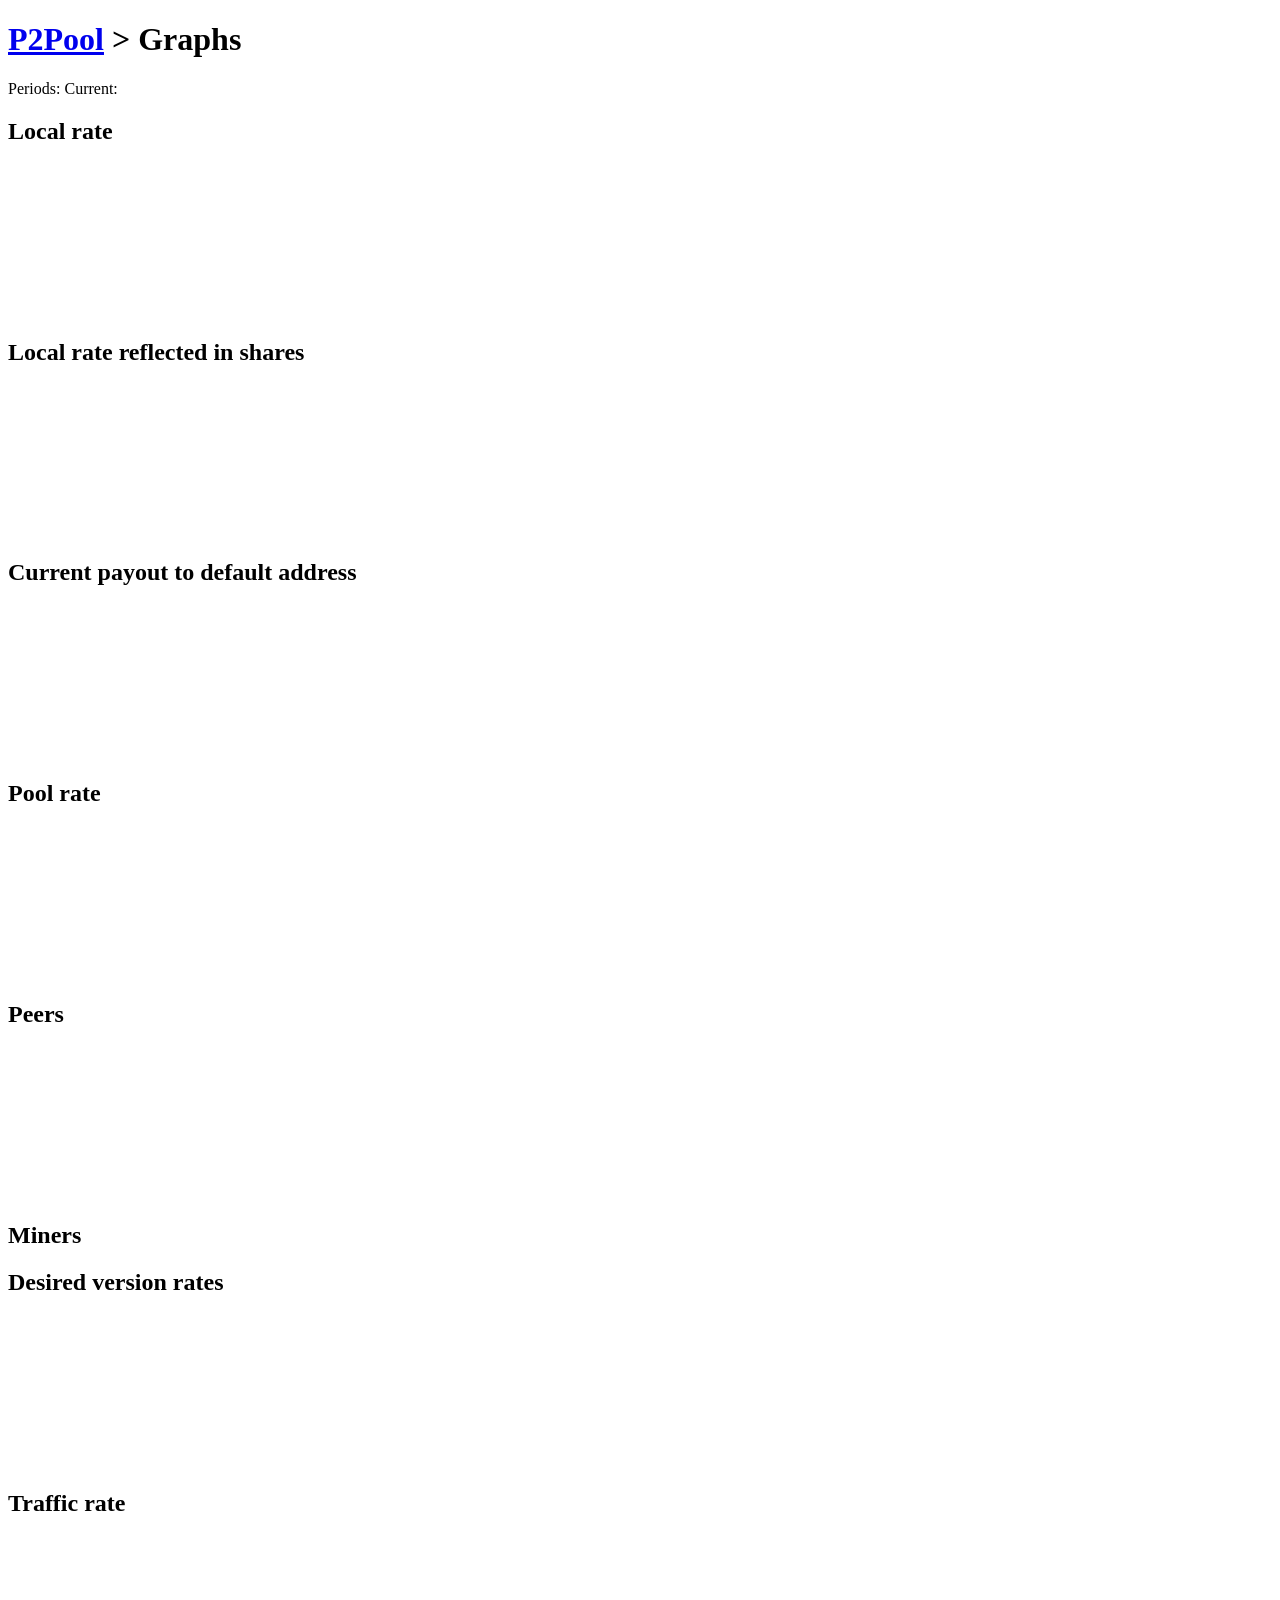
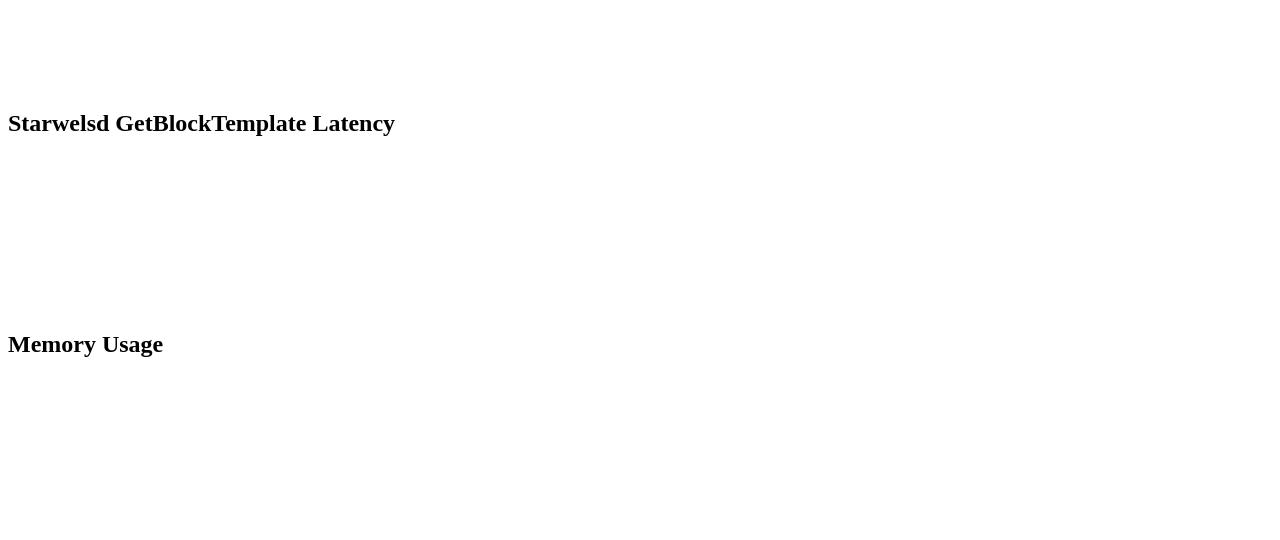
==== web-static/graphs.html @ 83aabb39 "Rename all" ====
<?xml version="1.0" encoding="UTF-8"?>
<!DOCTYPE html PUBLIC "-//W3C//DTD XHTML 1.0 Strict//EN" "http://www.w3.org/TR/xhtml1/DTD/xhtml1-strict.dtd">
<html xmlns="http://www.w3.org/1999/xhtml" xml:lang="en" lang="en">
    <head>
        <title>P2Pool Graphs</title>
        <link rel="shortcut icon" type="image/x-icon" href="favicon.ico" />
        <script type="text/javascript" src="d3.v2.min.js"></script>
        
        <style type="text/css">
            line {
                stroke: black;
                stroke-width: 1;
                shape-rendering: crispEdges;
            }
            
            .plotline {
                stroke-width: 1.4;
                fill: none;
            }
            
            text {
                font-family: Sans-serif;
                font-size: 12px;
            }
        </style>
    </head>
    
    <body>
        <h1><a href=".">P2Pool</a> &gt; Graphs</h1>
        
        <p>Periods: <span id="period_chooser"></span> Current: <span id="period_current"></span></p>
        
        <div id="warnings"></div>
        
        <h2>Local rate</h2>
        <svg id="local"></svg>
        
        <h2>Local rate reflected in shares</h2>
        <svg id="local_shares"></svg>
        
        <h2>Current payout to default address</h2>
        <svg id="payout"></svg>
        
        <h2>Pool rate</h2>
        <svg id="pool"></svg>
        
        <h2>Peers</h2>
        <svg id="peers"></svg>
        
        <h2>Miners</h2>
        <div id="miners"></div>
        
        <h2>Desired version rates</h2>
        <svg id="desired_version_rates"></svg>
        
        <h2>Traffic rate</h2>
        <svg id="traffic_rate"></svg>
        
        <h2>Starwelsd GetBlockTemplate Latency</h2>
        <svg id="getwork_latency"></svg>
        
        <h2>Memory Usage</h2>
        <svg id="memory_usage"></svg>
        
        <script type="text/javascript">
            function compose() {
                var funcs = arguments;
                return function(x) {
                    for(var i = funcs.length-1; i >= 0; i--) {
                        x = funcs[i](x);
                    }
                    return x;
                }
            }
            function itemgetter(i) { return function(x) { return x[i]; } }
            function as_date(x) { return new Date(1000*x); }
            function not_null(x) { return x != null; }
            var cloneOf = (function() {
              function F(){}
              return function(o) {
                F.prototype = o;
                return new F();
              }
            }());
            
            function get_area_mean(data) {
                var top = 0;
                var bottom = 0;
                for(var i = 0; i < data.length; i++) {
                    if(data[i][1] == null) continue; // no data for bin
                    top += data[i][1] * data[i][2];
                    bottom += data[i][2];
                }
                return {"area": top, "mean": bottom==0?null:top/bottom};
            }
            
            function plot(g, unit, total_unit, lines, stack, proportion_view) {
                // lines is a list of objects which have attributes data, color, and label
                
                var orig_unit = unit;
                var orig_total_unit = total_unit;
                var orig_lines = lines;
                if(proportion_view) {
                    var totals = {};
                    for(var i = 0; i < lines.length; ++i) {
                        var line = lines[i];
                        for(var j = 0; j < line.data.length; ++j) {
                            var time_str = JSON.stringify(line.data[j][0]);
                            if(!totals.hasOwnProperty(time_str)) totals[time_str] = 0;
                            totals[time_str] += line.data[j][1];
                        }
                    }
                    
                    var new_lines = [];
                    for(var i = 0; i < lines.length; ++i) {
                        var line = lines[i];
                        var new_line = cloneOf(line);
                        
                        new_line.data = [];
                        for(var j = 0; j < line.data.length; ++j) {
                            var time_str = JSON.stringify(line.data[j][0]);
                            new_line.data.push([line.data[j][0], totals[time_str] ? line.data[j][1]*100/totals[time_str] : null, line.data[j][2]]);
                        }
                        
                        new_lines.push(new_line)
                    }
                    var lines = new_lines;
                    var unit = '%';
                    var total_unit = null;
                }
                
                var table_div = document.createElement("div");
                g.node().parentNode.insertBefore(table_div, g.node().nextSibling);
                table_div.style.display = "none";
                
                var showhide = document.createElement("p");
                g.node().parentNode.insertBefore(showhide, g.node().nextSibling);
                d3.select(showhide).append("a")
                    .text('Show/hide table')
                    .on('click', function() { table_div.style.display = table_div.style.display == "block" ? "none" : "block" })
                    .attr("style", "color:blue;text-decoration:underline;cursor:pointer");
                if(stack) {
                    d3.select(showhide).append('span').text(' ');
                    d3.select(showhide).append("a")
                        .text('Switch to/from proportion view')
                        .on('click', function() {
                            table_div.parentNode.removeChild(table_div);
                            showhide.parentNode.removeChild(showhide);
                            plot(g, orig_unit, orig_total_unit, orig_lines, stack, !proportion_view);
                        })
                        .attr("style", "color:blue;text-decoration:underline;cursor:pointer");
                }
                
                for(var i = 0; i < lines.length; ++i) {
                    var line = lines[i];
                    var table_sel = d3.select(table_div).append('table').attr('border', 1).attr('style', 'float:left');
                    
                    var first_tr = table_sel.insert('tr');
                    first_tr.append('th').text('Date');
                    first_tr.append('th').text(line.label + '/(' + unit + ')');
                    
                    var new_data = []
                    for(var j = 0; j < line.data.length; ++j)
                        if(j % 7 == 3)
                            new_data.push(line.data[j]);
                    var tr = table_sel.selectAll().data(new_data).enter().append('tr');
                    tr.append('td').text(function(datum){return new Date(1000*datum[0]).toString()});
                    tr.append('td').text(function(datum){return d3.format(".3s")(datum[1])});
                }
                d3.select(table_div).append('div').attr('style', 'clear:both');
                
                var p_after = d3.select(table_div).append('p');
                p_after.append("a")
                    .text('Show/hide table')
                    .on('click', function() { table_div.style.display = table_div.style.display == "block" ? "none" : "block" })
                    .attr("style", "color:blue;text-decoration:underline;cursor:pointer");
				
                var currwidth = document.documentElement.clientWidth;
                var timeOut = null;
                window.onresize = function(){
                    if (timeOut != null) 
                        clearTimeout(timeOut);
                    timeOut = setTimeout(function(){
                        if (currwidth != document.documentElement.clientWidth){
                             window.location.href=window.location.href;
                        };
                    currwidth = document.documentElement.clientWidth;
                    }, 250);
                }; 
				
                var w = currwidth;
                var h = 300;
                var margin_v = 40;
                var margin_h = 180;
                
                var x = d3.time.scale().domain([
                    as_date(d3.min(lines, function(line) { return d3.min(line.data, itemgetter(0)); })),
                    as_date(d3.max(lines, function(line) { return d3.max(line.data, itemgetter(0)); }))
                ]).range([0 + margin_h, w - margin_h]);
                
                
                g.attr("width", w).attr("height", h);
                g.selectAll("*").remove();
                
                if(stack) {                   
                    var data = d3.layout.stack()
                        .x(itemgetter(0))
                        .y(itemgetter(1))
                        .values(function(line){ return line.data })
                        (lines);
                    
                    var y = d3.scale.linear().domain([
                        0,
                        d3.max(data, function(d) { return d3.max(d.data, function(d) { return d.y0 + d.y; }) })
                    ]).range([h - margin_v, margin_v]);
                    
                    var y_abs = d3.scale.linear().domain([0, 1]).range([h - margin_v, margin_v]);
                    
                    g.selectAll().data(lines).enter().append("svg:path")
                        .attr("d", function(line){
                            return d3.svg.area()
                                .x(function(d) { return x(as_date(d[0])) })
                                .y0(function(d) { return y(d.y0) })
                                .y1(function(d) { return y(d.y0 + d.y) })
                                .defined(compose(not_null, itemgetter(1)))
                                (line.data)
                        })
                        .style("fill", function(line){return line.color})
                        .attr("stroke", function(line){return line.color})
                        .attr("class", "plotline");
                    
                    var total = 0;
                    var total_area = 0;
                    for(var i = 0; i < lines.length; ++i) {
                        var line = lines[i];
                        var stats = get_area_mean(line.data);
                        if(stats.mean != null) {
                            total += stats.mean;
                            total_area += stats.area;
                        }
                    }
                    
                    for(var i = 0; i < lines.length; ++i) {
                        var line = lines[i];
                        var stats = get_area_mean(line.data);
                        if(stats.mean != null) {
                            var num = 0;
                            var denom = 0;
                            for(var j = 0; j < line.data.length; j++)
                                if(line.data[j] != null) {
                                    var d = line.data[j];
                                    num += (d.y+1)*((d.y0 + d.y) + (d.y0))/2;
                                    denom += (d.y+1);
                                }
                            g.append("svg:line")
                                .style("stroke", line.color)
                                .attr("x1", w - margin_h + 3)
                                .attr("y1", y(num/denom))
                                .attr("x2", w - margin_h + 10)
                                .attr("y2", y_abs(i/lines.length));
                            g.append("svg:text")
                                .text(line.label + " (mean: " + d3.format(".3s")(stats.mean) + unit + ")")
                                .attr("text-anchor", "start")
                                .attr("dominant-baseline", "central")
                                .attr("fill", line.color)
                                .attr("x", w - margin_h + 10)
                                .attr("y", y_abs(i/lines.length));
                            if(total_unit != null)
                                g.append("svg:text")
                                    .text("Area: " + d3.format(".3s")(stats.area) + total_unit + " (" + d3.format(".2p")(stats.area/total_area) + " total)")
                                    .attr("text-anchor", "start")
                                    .attr("dominant-baseline", "central")
                                    .attr("fill", line.color)
                                    .attr("x", w - margin_h + 10)
                                    .attr("y", y_abs(i/lines.length) + 12);
                        }
                    }
                    g.append("svg:line")
                        .style("stroke", "black")
                        .attr("x1", w - margin_h + 3)
                        .attr("y1", y(total))
                        .attr("x2", w - margin_h + 10)
                        .attr("y2", y_abs(1));
                    g.append("svg:text")
                        .text("Total (mean: " + d3.format(".3s")(total) + unit + ")")
                        .attr("text-anchor", "start")
                        .attr("dominant-baseline", "central")
                        .attr("fill", "black")
                        .attr("x", w - margin_h + 10)
                        .attr("y", y_abs(1));
                    if(total_unit != null)
                        g.append("svg:text")
                            .text("Area: " + d3.format(".3s")(total_area) + total_unit)
                            .attr("text-anchor", "start")
                            .attr("dominant-baseline", "central")
                            .attr("fill", "black")
                            .attr("x", w - margin_h + 10)
                            .attr("y", y_abs(1) + 12);
                } else {
                    var y = d3.scale.linear().domain([
                        0,
                        d3.max(lines, function(line) { return d3.max(line.data, itemgetter(1)); } )
                    ]).range([h - margin_v, margin_v]);
                    
                    var y_abs = d3.scale.linear().domain([0, 1]).range([h - margin_v, margin_v]);
                    
                    g.selectAll().data(lines).enter().append("svg:path")
                        .attr("d", function(line) {
                            return d3.svg.line()
                                .x(compose(x, as_date, itemgetter(0)))
                                .y(compose(y, itemgetter(1)))
                                .defined(compose(not_null, itemgetter(1)))
                                (line.data)
                        })
                        .style("stroke", function(line) { return line.color })
                        .attr("class", "plotline");
                    
                    lines.sort(function(a, b) { return get_area_mean(a.data).mean > get_area_mean(b.data).mean; });
                    
                    for(var i = 0; i < lines.length; ++i) {
                        var line = lines[i];
                        var stats = get_area_mean(line.data);
                        if(stats.mean != null) {
                            g.append("svg:line")
                                .style("stroke", line.color)
                                .attr("x1", w - margin_h + 3)
                                .attr("y1", y(stats.mean))
                                .attr("x2", w - margin_h + 10)
                                .attr("y2", y_abs(i/lines.length));
                            g.append("svg:text")
                                .text(line.label)
                                .attr("text-anchor", "start")
                                .attr("dominant-baseline", "central")
                                .attr("fill", line.color)
                                .attr("x", w - margin_h + 10)
                                .attr("y", y_abs(i/lines.length) - 12);
                            g.append("svg:text")
                                .text("Mean: " + d3.format(".3s")(stats.mean) + unit)
                                .attr("text-anchor", "start")
                                .attr("dominant-baseline", "central")
                                .attr("fill", line.color)
                                .attr("x", w - margin_h + 10)
                                .attr("y", y_abs(i/lines.length));
                            if(total_unit != null)
                                g.append("svg:text")
                                    .text("Area: " + d3.format(".3s")(stats.area) + total_unit)
                                    .attr("text-anchor", "start")
                                    .attr("dominant-baseline", "central")
                                    .attr("fill", line.color)
                                    .attr("x", w - margin_h + 10)
                                    .attr("y", y_abs(i/lines.length) + 12);
                        }
                    }
                }
                
                // x axis
                
                g.append("svg:line")
                    .attr("x1", margin_h)
                    .attr("y1", h - margin_v)
                    .attr("x2", w - margin_h)
                    .attr("y2", h - margin_v);
                
                g.selectAll()
                    .data(x.ticks(13))
                    .enter().append("svg:g")
                    .attr("transform", function(d) { return "translate(" + x(d) + "," + (h-margin_v/2) + ")"; })
                    .append("svg:text")
                    .attr("transform", "rotate(45)")
                    .attr("text-anchor", "middle")
                    .attr("dominant-baseline", "central")
                    .text(x.tickFormat(13));
                
                g.selectAll()
                    .data(x.ticks(13))
                    .enter().append("svg:line")
                    .attr("x1", x)
                    .attr("y1", h - margin_v)
                    .attr("x2", x)
                    .attr("y2", h - margin_v + 5);
                
                // y axis
                
                g.append("svg:line")
                    .attr("x1", margin_h)
                    .attr("y1", h - margin_v)
                    .attr("x2", margin_h)
                    .attr("y2", margin_v);
                
                g.selectAll()
                    .data(y.ticks(6))
                    .enter().append("svg:line")
                    .attr("x1", margin_h - 5)
                    .attr("y1", y)
                    .attr("x2", margin_h)
                    .attr("y2", y);
                
                g.selectAll()
                    .data(y.ticks(6))
                    .enter().append("svg:text")
                    .text(compose(function(x) { return x + unit; }, d3.format(".2s")))
                    .attr("x", margin_h/2)
                    .attr("y", y)
                    .attr("dominant-baseline", "central")
                    .attr("text-anchor", "middle");
            }
            function plot_later(g, unit, total_unit, lines, stack) { // takes lines with url attribute instead of data attribute
                var callbacks_left = lines.length;
                lines.map(function(line) {
                    d3.json(line.url, function(line_data) {
                        line.data = line_data;
                        callbacks_left--;
                        if(callbacks_left == 0)
                            plot(g, unit, total_unit, lines, stack);
                    });
                });
            }
            
            function data_to_lines(data, sort_key) {
                var vers = {}; for(var i = 0; i < data.length; ++i) if(data[i][1] != null) for(var v in data[i][1]) if(data[i][1][v] != data[i][3]) vers[v] = null;
                var verlist = []; for(var v in vers) verlist.push(v);
                verlist.sort();
                
                lines = [];
                for(var i = 0; i < verlist.length; i++) {
                    lines.push({
                        data: data.map(function(d){ return [d[0], d[1] == null ? null : (verlist[i] in d[1] ? d[1][verlist[i]] : d[3]), d[2]] }),
                        color: d3.hsl(i/verlist.length*360, 0.5, 0.5),
                        label: verlist[i]
                    });
                }
                if(sort_key == undefined)
                    var sort_key = function(x) { return d3.max(x.data, function(d){ return d[1] }) }
                lines.sort(function(a, b){ return sort_key(a) - sort_key(b) });
                return lines;
            }
            
            function change_period(period, currency_info) {
                d3.select("#period_current").text(period);
                var lowerperiod = period.toLowerCase();
                plot_later(d3.select("#local"), "H/s", "H", [
                    {"url": "../web/graph_data/local_hash_rate/last_" + lowerperiod, "color": "#0000FF", "label": "Total"},
                    {"url": "../web/graph_data/local_dead_hash_rate/last_" + lowerperiod, "color": "#FF0000", "label": "Dead"}
                ]);
                d3.json("../web/graph_data/local_share_hash_rates/last_" + lowerperiod, function(data) {
                    plot(d3.select('#local_shares'), 'H/s', 'H', data_to_lines(data), true);
                });
                plot_later(d3.select("#payout"), currency_info.symbol, null, [
                    {"url": "../web/graph_data/current_payout/last_" + lowerperiod, "color": "#0000FF", "label": "Current"}
                ]);
                d3.json("../web/graph_data/pool_rates/last_" + lowerperiod, function(data) {
                    plot(d3.select('#pool'), 'H/s', 'H', data_to_lines(data), true);
                });
                d3.json("../web/graph_data/peers/last_" + lowerperiod, function(data) {
                    plot(d3.select('#peers'), 'Total', null, data_to_lines(data, function(line){ return line.label == "incoming" }), true);
                });
                
                d3.json("../web/graph_data/miner_hash_rates/last_" + lowerperiod, function(data) {
                    d3.json("../web/graph_data/miner_dead_hash_rates/last_" + lowerperiod, function(dead_data) {
                        d3.json("../web/graph_data/current_payouts/last_" + lowerperiod, function(current_payouts) {
                            var users = {}; for(var i = 0; i < data.length; ++i) for(var u in data[i][1]) users[u] = null; for(var i = 0; i < dead_data.length; ++i) for(var u in dead_data[i][1]) users[u] = null;
                            var userlist = []; for(var u in users) userlist.push(u);
                            userlist.sort();
                            d3.select("#miners").selectAll("*").remove();
                            var div = d3.select("#miners").selectAll().data(userlist).enter().append("div");
                            div.append("h3").text(function(u) { return u });
                            div.append("svg:svg").each(function(u) {
                                plot(d3.select(this), "H/s", "H", [
                                    {"data": data.map(function(d){ return [d[0], u in d[1] ? d[1][u] : d[3], d[2]] }), "color": "#0000FF", "label": "Total"},
                                    {"data": dead_data.map(function(d){ return [d[0], u in d[1] ? d[1][u] : d[3], d[2]] }), "color": "#FF0000", "label": "Dead"}
                                ]);
                            });
                            div.append("svg:svg").each(function(u) {
                                plot(d3.select(this), currency_info.symbol, null, [
                                    {"data": current_payouts.map(function(d){ return [d[0], u in d[1] ? d[1][u] : d[3], d[2]] }), "color": "#0000FF", "label": "Current"}
                                ]);
                            });
                        });
                    });
                });
                
                d3.json("../web/graph_data/desired_version_rates/last_" + lowerperiod, function(data) {
                    plot(d3.select('#desired_version_rates'), 'H/s', 'H', data_to_lines(data, function(line){ return parseInt(line.label) }), true);
                });
                
                d3.json("../web/graph_data/traffic_rate/last_" + lowerperiod, function(data) {
                    plot(d3.select('#traffic_rate'), 'B/s', 'B', data_to_lines(data, function(line){ return parseInt(line.label) }), true);
                });
                
                plot_later(d3.select("#getwork_latency"), "s", null, [
                    {"url": "../web/graph_data/getwork_latency/last_" + lowerperiod, "color": "#FF0000", "label": "Getwork Latency"}
                ], false);
                
                plot_later(d3.select("#memory_usage"), "B", null, [
                    {"url": "../web/graph_data/memory_usage/last_" + lowerperiod, "color": "#FF0000", "label": "Memory Usage"}
                ], false);
            }
            
            d3.json('../local_stats', function(local_stats) {
                d3.select('#warnings').selectAll().data(local_stats.warnings).enter().append('p')
                    .text(function(w){ return 'Warning: ' + w })
                    .attr('style', 'color:red;border:1px solid red;padding:5px');
            })
            
            periods = ["Hour", "Day", "Week", "Month", "Year"];
            d3.select("#period_chooser").selectAll().data(periods).enter().append("a")
                .text(function(period) { return period })
                .attr('href', function(period){ return "?" + period })
                .attr("style", function(d, i) { return (i == 0 ? "" : "margin-left:.4em;") + "color:blue;text-decoration:underline;cursor:pointer" });
            period = window.location.search.substr(1);
            if(period.length < 3) {
                window.location.search = "Day";
            } else {
                d3.json('../web/currency_info', function(currency_info) {
                    change_period(period, currency_info);
                });
            }
        </script>
    </body>
</html>
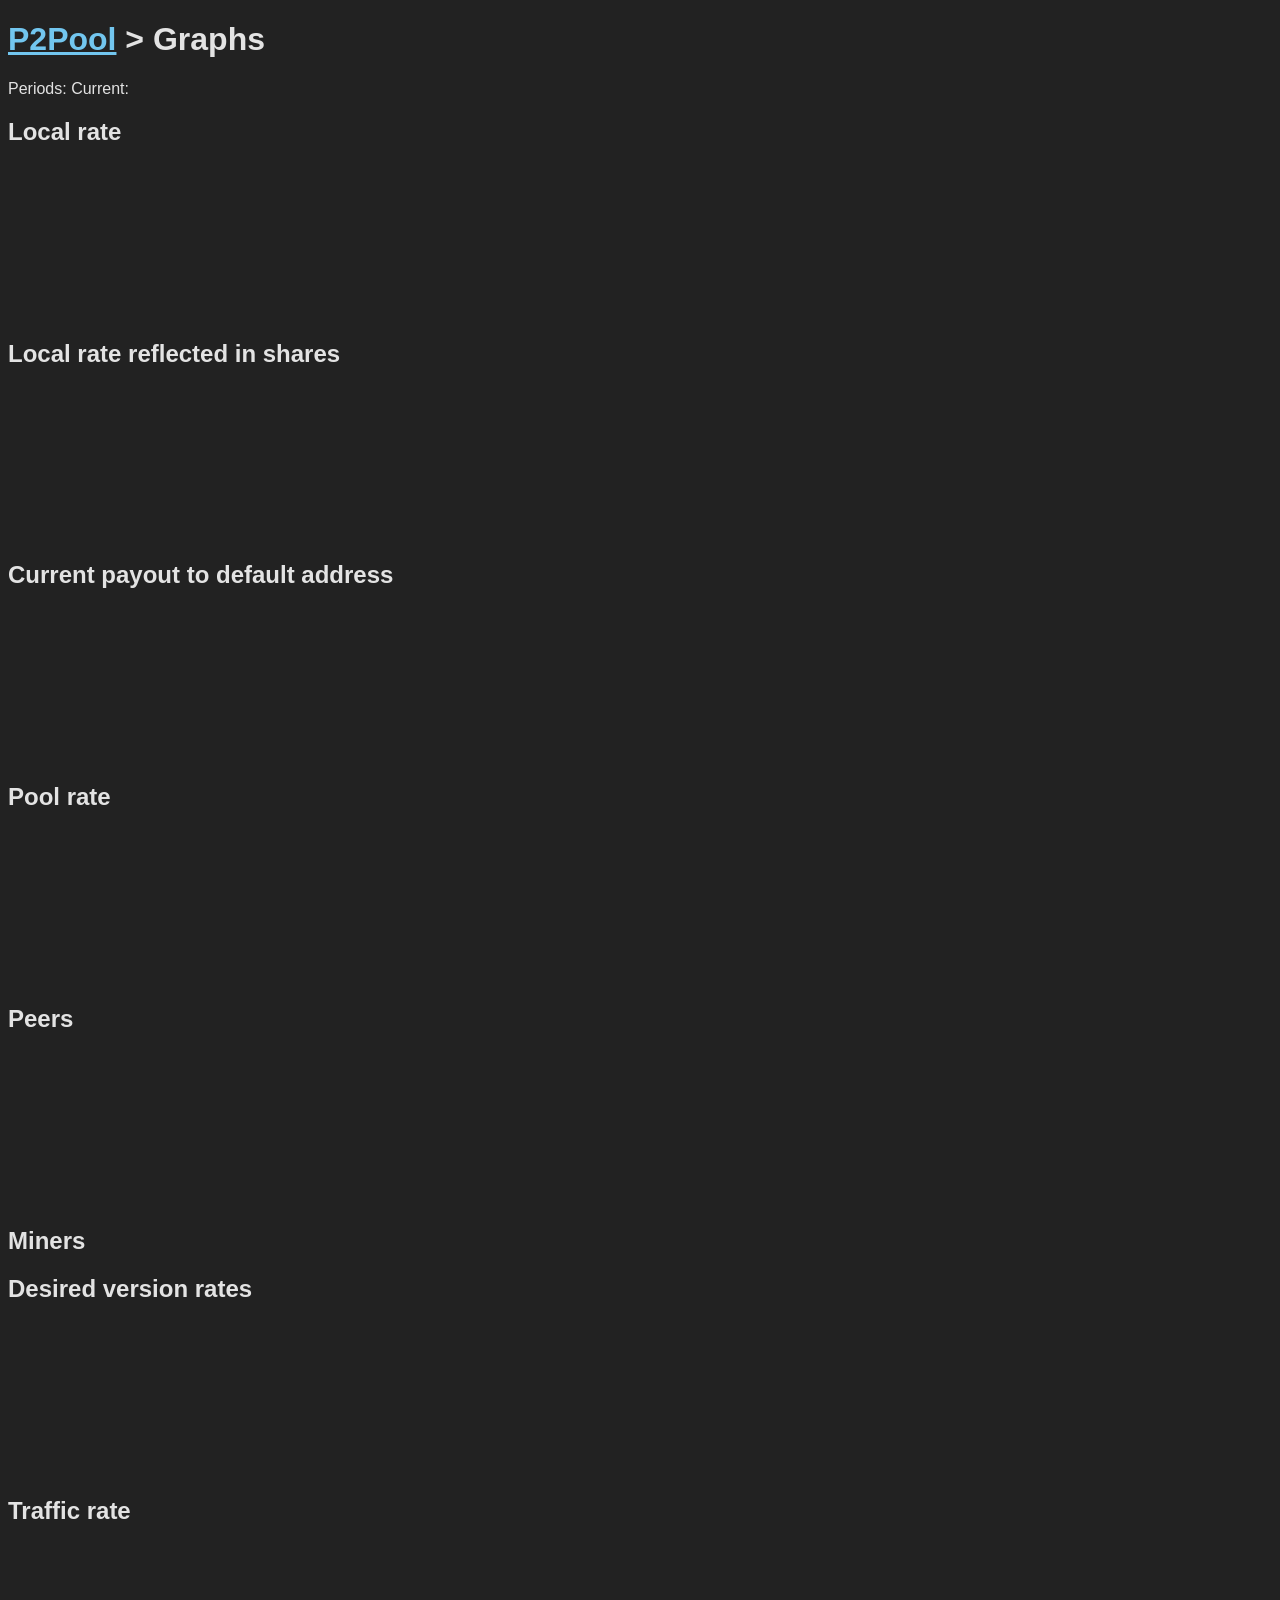
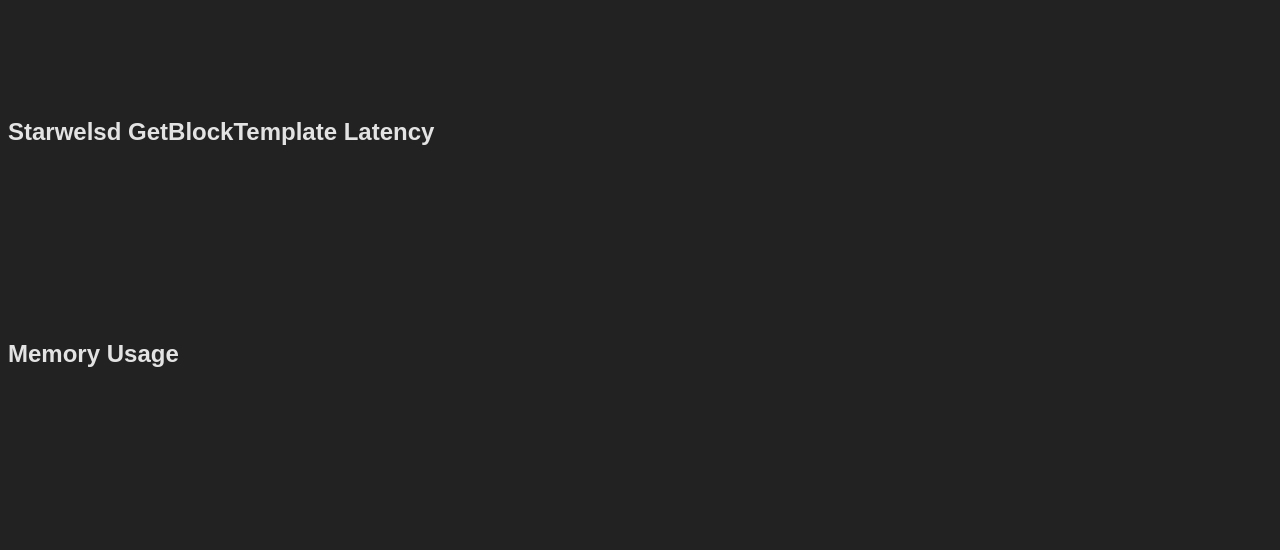
==== commit 3c281640: "Starwels p2pool" ====
--- a/web-static/graphs.html
+++ b/web-static/graphs.html
@@ -3,65 +3,66 @@
 <html xmlns="http://www.w3.org/1999/xhtml" xml:lang="en" lang="en">
     <head>
         <title>P2Pool Graphs</title>
+        <link rel="stylesheet" href="style.css">
         <link rel="shortcut icon" type="image/x-icon" href="favicon.ico" />
         <script type="text/javascript" src="d3.v2.min.js"></script>
-        
+
         <style type="text/css">
             line {
-                stroke: black;
+                stroke: snow;
                 stroke-width: 1;
                 shape-rendering: crispEdges;
             }
-            
+
             .plotline {
                 stroke-width: 1.4;
                 fill: none;
             }
-            
+
             text {
                 font-family: Sans-serif;
                 font-size: 12px;
             }
         </style>
     </head>
-    
+
     <body>
         <h1><a href=".">P2Pool</a> &gt; Graphs</h1>
-        
+
         <p>Periods: <span id="period_chooser"></span> Current: <span id="period_current"></span></p>
-        
+
         <div id="warnings"></div>
-        
+
         <h2>Local rate</h2>
         <svg id="local"></svg>
-        
+
         <h2>Local rate reflected in shares</h2>
         <svg id="local_shares"></svg>
-        
+
         <h2>Current payout to default address</h2>
         <svg id="payout"></svg>
-        
+
         <h2>Pool rate</h2>
         <svg id="pool"></svg>
-        
+
         <h2>Peers</h2>
         <svg id="peers"></svg>
-        
+
         <h2>Miners</h2>
         <div id="miners"></div>
-        
+
         <h2>Desired version rates</h2>
         <svg id="desired_version_rates"></svg>
-        
+
         <h2>Traffic rate</h2>
         <svg id="traffic_rate"></svg>
-        
+
         <h2>Starwelsd GetBlockTemplate Latency</h2>
         <svg id="getwork_latency"></svg>
-        
+
         <h2>Memory Usage</h2>
         <svg id="memory_usage"></svg>
-        
+
         <script type="text/javascript">
             function compose() {
                 var funcs = arguments;
@@ -82,7 +83,7 @@
                 return new F();
               }
             }());
-            
+
             function get_area_mean(data) {
                 var top = 0;
                 var bottom = 0;
@@ -93,10 +94,10 @@
                 }
                 return {"area": top, "mean": bottom==0?null:top/bottom};
             }
-            
+
             function plot(g, unit, total_unit, lines, stack, proportion_view) {
                 // lines is a list of objects which have attributes data, color, and label
-                
+
                 var orig_unit = unit;
                 var orig_total_unit = total_unit;
                 var orig_lines = lines;
@@ -110,35 +111,35 @@
                             totals[time_str] += line.data[j][1];
                         }
                     }
-                    
+
                     var new_lines = [];
                     for(var i = 0; i < lines.length; ++i) {
                         var line = lines[i];
                         var new_line = cloneOf(line);
-                        
+
                         new_line.data = [];
                         for(var j = 0; j < line.data.length; ++j) {
                             var time_str = JSON.stringify(line.data[j][0]);
                             new_line.data.push([line.data[j][0], totals[time_str] ? line.data[j][1]*100/totals[time_str] : null, line.data[j][2]]);
                         }
-                        
+
                         new_lines.push(new_line)
                     }
                     var lines = new_lines;
                     var unit = '%';
                     var total_unit = null;
                 }
-                
+
                 var table_div = document.createElement("div");
                 g.node().parentNode.insertBefore(table_div, g.node().nextSibling);
                 table_div.style.display = "none";
-                
+
                 var showhide = document.createElement("p");
                 g.node().parentNode.insertBefore(showhide, g.node().nextSibling);
                 d3.select(showhide).append("a")
                     .text('Show/hide table')
                     .on('click', function() { table_div.style.display = table_div.style.display == "block" ? "none" : "block" })
-                    .attr("style", "color:blue;text-decoration:underline;cursor:pointer");
+                    .attr("style", "color:#72c6ef;text-decoration:underline;cursor:pointer");
                 if(stack) {
                     d3.select(showhide).append('span').text(' ');
                     d3.select(showhide).append("a")
@@ -148,17 +149,17 @@
                             showhide.parentNode.removeChild(showhide);
                             plot(g, orig_unit, orig_total_unit, orig_lines, stack, !proportion_view);
                         })
-                        .attr("style", "color:blue;text-decoration:underline;cursor:pointer");
-                }
-                
+                        .attr("style", "color:#72c6ef;text-decoration:underline;cursor:pointer");
+                }
+
                 for(var i = 0; i < lines.length; ++i) {
                     var line = lines[i];
                     var table_sel = d3.select(table_div).append('table').attr('border', 1).attr('style', 'float:left');
-                    
+
                     var first_tr = table_sel.insert('tr');
                     first_tr.append('th').text('Date');
                     first_tr.append('th').text(line.label + '/(' + unit + ')');
-                    
+
                     var new_data = []
                     for(var j = 0; j < line.data.length; ++j)
                         if(j % 7 == 3)
@@ -168,17 +169,17 @@
                     tr.append('td').text(function(datum){return d3.format(".3s")(datum[1])});
                 }
                 d3.select(table_div).append('div').attr('style', 'clear:both');
-                
+
                 var p_after = d3.select(table_div).append('p');
                 p_after.append("a")
                     .text('Show/hide table')
                     .on('click', function() { table_div.style.display = table_div.style.display == "block" ? "none" : "block" })
-                    .attr("style", "color:blue;text-decoration:underline;cursor:pointer");
-				
+                    .attr("style", "color:#72c6ef;text-decoration:underline;cursor:pointer");
+
                 var currwidth = document.documentElement.clientWidth;
                 var timeOut = null;
                 window.onresize = function(){
-                    if (timeOut != null) 
+                    if (timeOut != null)
                         clearTimeout(timeOut);
                     timeOut = setTimeout(function(){
                         if (currwidth != document.documentElement.clientWidth){
@@ -186,36 +187,36 @@
                         };
                     currwidth = document.documentElement.clientWidth;
                     }, 250);
-                }; 
-				
+                };
+
                 var w = currwidth;
                 var h = 300;
                 var margin_v = 40;
                 var margin_h = 180;
-                
+
                 var x = d3.time.scale().domain([
                     as_date(d3.min(lines, function(line) { return d3.min(line.data, itemgetter(0)); })),
                     as_date(d3.max(lines, function(line) { return d3.max(line.data, itemgetter(0)); }))
                 ]).range([0 + margin_h, w - margin_h]);
-                
-                
+
+
                 g.attr("width", w).attr("height", h);
                 g.selectAll("*").remove();
-                
-                if(stack) {                   
+
+                if(stack) {
                     var data = d3.layout.stack()
                         .x(itemgetter(0))
                         .y(itemgetter(1))
                         .values(function(line){ return line.data })
                         (lines);
-                    
+
                     var y = d3.scale.linear().domain([
                         0,
                         d3.max(data, function(d) { return d3.max(d.data, function(d) { return d.y0 + d.y; }) })
                     ]).range([h - margin_v, margin_v]);
-                    
+
                     var y_abs = d3.scale.linear().domain([0, 1]).range([h - margin_v, margin_v]);
-                    
+
                     g.selectAll().data(lines).enter().append("svg:path")
                         .attr("d", function(line){
                             return d3.svg.area()
@@ -228,7 +229,7 @@
                         .style("fill", function(line){return line.color})
                         .attr("stroke", function(line){return line.color})
                         .attr("class", "plotline");
-                    
+
                     var total = 0;
                     var total_area = 0;
                     for(var i = 0; i < lines.length; ++i) {
@@ -239,7 +240,7 @@
                             total_area += stats.area;
                         }
                     }
-                    
+
                     for(var i = 0; i < lines.length; ++i) {
                         var line = lines[i];
                         var stats = get_area_mean(line.data);
@@ -276,7 +277,7 @@
                         }
                     }
                     g.append("svg:line")
-                        .style("stroke", "black")
+                        .style("stroke", "snow")
                         .attr("x1", w - margin_h + 3)
                         .attr("y1", y(total))
                         .attr("x2", w - margin_h + 10)
@@ -285,7 +286,7 @@
                         .text("Total (mean: " + d3.format(".3s")(total) + unit + ")")
                         .attr("text-anchor", "start")
                         .attr("dominant-baseline", "central")
-                        .attr("fill", "black")
+                        .attr("fill", "snow")
                         .attr("x", w - margin_h + 10)
                         .attr("y", y_abs(1));
                     if(total_unit != null)
@@ -293,7 +294,7 @@
                             .text("Area: " + d3.format(".3s")(total_area) + total_unit)
                             .attr("text-anchor", "start")
                             .attr("dominant-baseline", "central")
-                            .attr("fill", "black")
+                            .attr("fill", "snow")
                             .attr("x", w - margin_h + 10)
                             .attr("y", y_abs(1) + 12);
                 } else {
@@ -301,9 +302,9 @@
                         0,
                         d3.max(lines, function(line) { return d3.max(line.data, itemgetter(1)); } )
                     ]).range([h - margin_v, margin_v]);
-                    
+
                     var y_abs = d3.scale.linear().domain([0, 1]).range([h - margin_v, margin_v]);
-                    
+
                     g.selectAll().data(lines).enter().append("svg:path")
                         .attr("d", function(line) {
                             return d3.svg.line()
@@ -314,9 +315,9 @@
                         })
                         .style("stroke", function(line) { return line.color })
                         .attr("class", "plotline");
-                    
+
                     lines.sort(function(a, b) { return get_area_mean(a.data).mean > get_area_mean(b.data).mean; });
-                    
+
                     for(var i = 0; i < lines.length; ++i) {
                         var line = lines[i];
                         var stats = get_area_mean(line.data);
@@ -352,15 +353,15 @@
                         }
                     }
                 }
-                
+
                 // x axis
-                
+
                 g.append("svg:line")
                     .attr("x1", margin_h)
                     .attr("y1", h - margin_v)
                     .attr("x2", w - margin_h)
                     .attr("y2", h - margin_v);
-                
+
                 g.selectAll()
                     .data(x.ticks(13))
                     .enter().append("svg:g")
@@ -370,7 +371,7 @@
                     .attr("text-anchor", "middle")
                     .attr("dominant-baseline", "central")
                     .text(x.tickFormat(13));
-                
+
                 g.selectAll()
                     .data(x.ticks(13))
                     .enter().append("svg:line")
@@ -378,15 +379,15 @@
                     .attr("y1", h - margin_v)
                     .attr("x2", x)
                     .attr("y2", h - margin_v + 5);
-                
+
                 // y axis
-                
+
                 g.append("svg:line")
                     .attr("x1", margin_h)
                     .attr("y1", h - margin_v)
                     .attr("x2", margin_h)
                     .attr("y2", margin_v);
-                
+
                 g.selectAll()
                     .data(y.ticks(6))
                     .enter().append("svg:line")
@@ -394,7 +395,7 @@
                     .attr("y1", y)
                     .attr("x2", margin_h)
                     .attr("y2", y);
-                
+
                 g.selectAll()
                     .data(y.ticks(6))
                     .enter().append("svg:text")
@@ -415,12 +416,12 @@
                     });
                 });
             }
-            
+
             function data_to_lines(data, sort_key) {
                 var vers = {}; for(var i = 0; i < data.length; ++i) if(data[i][1] != null) for(var v in data[i][1]) if(data[i][1][v] != data[i][3]) vers[v] = null;
                 var verlist = []; for(var v in vers) verlist.push(v);
                 verlist.sort();
-                
+
                 lines = [];
                 for(var i = 0; i < verlist.length; i++) {
                     lines.push({
@@ -434,19 +435,19 @@
                 lines.sort(function(a, b){ return sort_key(a) - sort_key(b) });
                 return lines;
             }
-            
+
             function change_period(period, currency_info) {
                 d3.select("#period_current").text(period);
                 var lowerperiod = period.toLowerCase();
                 plot_later(d3.select("#local"), "H/s", "H", [
-                    {"url": "../web/graph_data/local_hash_rate/last_" + lowerperiod, "color": "#0000FF", "label": "Total"},
-                    {"url": "../web/graph_data/local_dead_hash_rate/last_" + lowerperiod, "color": "#FF0000", "label": "Dead"}
+                    {"url": "../web/graph_data/local_hash_rate/last_" + lowerperiod, "color": "#72c6ef", "label": "Total"},
+                    {"url": "../web/graph_data/local_dead_hash_rate/last_" + lowerperiod, "color": "#fbbc05", "label": "Dead"}
                 ]);
                 d3.json("../web/graph_data/local_share_hash_rates/last_" + lowerperiod, function(data) {
                     plot(d3.select('#local_shares'), 'H/s', 'H', data_to_lines(data), true);
                 });
                 plot_later(d3.select("#payout"), currency_info.symbol, null, [
-                    {"url": "../web/graph_data/current_payout/last_" + lowerperiod, "color": "#0000FF", "label": "Current"}
+                    {"url": "../web/graph_data/current_payout/last_" + lowerperiod, "color": "#72c6ef", "label": "Current"}
                 ]);
                 d3.json("../web/graph_data/pool_rates/last_" + lowerperiod, function(data) {
                     plot(d3.select('#pool'), 'H/s', 'H', data_to_lines(data), true);
@@ -454,7 +455,7 @@
                 d3.json("../web/graph_data/peers/last_" + lowerperiod, function(data) {
                     plot(d3.select('#peers'), 'Total', null, data_to_lines(data, function(line){ return line.label == "incoming" }), true);
                 });
-                
+
                 d3.json("../web/graph_data/miner_hash_rates/last_" + lowerperiod, function(data) {
                     d3.json("../web/graph_data/miner_dead_hash_rates/last_" + lowerperiod, function(dead_data) {
                         d3.json("../web/graph_data/current_payouts/last_" + lowerperiod, function(current_payouts) {
@@ -466,47 +467,47 @@
                             div.append("h3").text(function(u) { return u });
                             div.append("svg:svg").each(function(u) {
                                 plot(d3.select(this), "H/s", "H", [
-                                    {"data": data.map(function(d){ return [d[0], u in d[1] ? d[1][u] : d[3], d[2]] }), "color": "#0000FF", "label": "Total"},
-                                    {"data": dead_data.map(function(d){ return [d[0], u in d[1] ? d[1][u] : d[3], d[2]] }), "color": "#FF0000", "label": "Dead"}
+                                    {"data": data.map(function(d){ return [d[0], u in d[1] ? d[1][u] : d[3], d[2]] }), "color": "#72c6ef", "label": "Total"},
+                                    {"data": dead_data.map(function(d){ return [d[0], u in d[1] ? d[1][u] : d[3], d[2]] }), "color": "#fbbc05", "label": "Dead"}
                                 ]);
                             });
                             div.append("svg:svg").each(function(u) {
                                 plot(d3.select(this), currency_info.symbol, null, [
-                                    {"data": current_payouts.map(function(d){ return [d[0], u in d[1] ? d[1][u] : d[3], d[2]] }), "color": "#0000FF", "label": "Current"}
+                                    {"data": current_payouts.map(function(d){ return [d[0], u in d[1] ? d[1][u] : d[3], d[2]] }), "color": "#72c6ef", "label": "Current"}
                                 ]);
                             });
                         });
                     });
                 });
-                
+
                 d3.json("../web/graph_data/desired_version_rates/last_" + lowerperiod, function(data) {
                     plot(d3.select('#desired_version_rates'), 'H/s', 'H', data_to_lines(data, function(line){ return parseInt(line.label) }), true);
                 });
-                
+
                 d3.json("../web/graph_data/traffic_rate/last_" + lowerperiod, function(data) {
                     plot(d3.select('#traffic_rate'), 'B/s', 'B', data_to_lines(data, function(line){ return parseInt(line.label) }), true);
                 });
-                
+
                 plot_later(d3.select("#getwork_latency"), "s", null, [
-                    {"url": "../web/graph_data/getwork_latency/last_" + lowerperiod, "color": "#FF0000", "label": "Getwork Latency"}
+                    {"url": "../web/graph_data/getwork_latency/last_" + lowerperiod, "color": "#fbbc05", "label": "Getwork Latency"}
                 ], false);
-                
+
                 plot_later(d3.select("#memory_usage"), "B", null, [
-                    {"url": "../web/graph_data/memory_usage/last_" + lowerperiod, "color": "#FF0000", "label": "Memory Usage"}
+                    {"url": "../web/graph_data/memory_usage/last_" + lowerperiod, "color": "#fbbc05", "label": "Memory Usage"}
                 ], false);
             }
-            
+
             d3.json('../local_stats', function(local_stats) {
                 d3.select('#warnings').selectAll().data(local_stats.warnings).enter().append('p')
                     .text(function(w){ return 'Warning: ' + w })
                     .attr('style', 'color:red;border:1px solid red;padding:5px');
             })
-            
+
             periods = ["Hour", "Day", "Week", "Month", "Year"];
             d3.select("#period_chooser").selectAll().data(periods).enter().append("a")
                 .text(function(period) { return period })
                 .attr('href', function(period){ return "?" + period })
-                .attr("style", function(d, i) { return (i == 0 ? "" : "margin-left:.4em;") + "color:blue;text-decoration:underline;cursor:pointer" });
+                .attr("style", function(d, i) { return (i == 0 ? "" : "margin-left:.4em;") + "color:#72c6ef;text-decoration:underline;cursor:pointer" });
             period = window.location.search.substr(1);
             if(period.length < 3) {
                 window.location.search = "Day";
--- a/web-static/style.css
+++ b/web-static/style.css
@@ -0,0 +1,15 @@
+body {
+	background: #222;
+  color: #e3e3e3;
+  font-family: arial,sans-serif;
+	overflow-x: hidden;
+}
+a {
+  color: #72c6ef;
+}
+a:visited {
+  color: #5c8ea5;
+}
+text {
+  fill: #e3e3e3;
+}
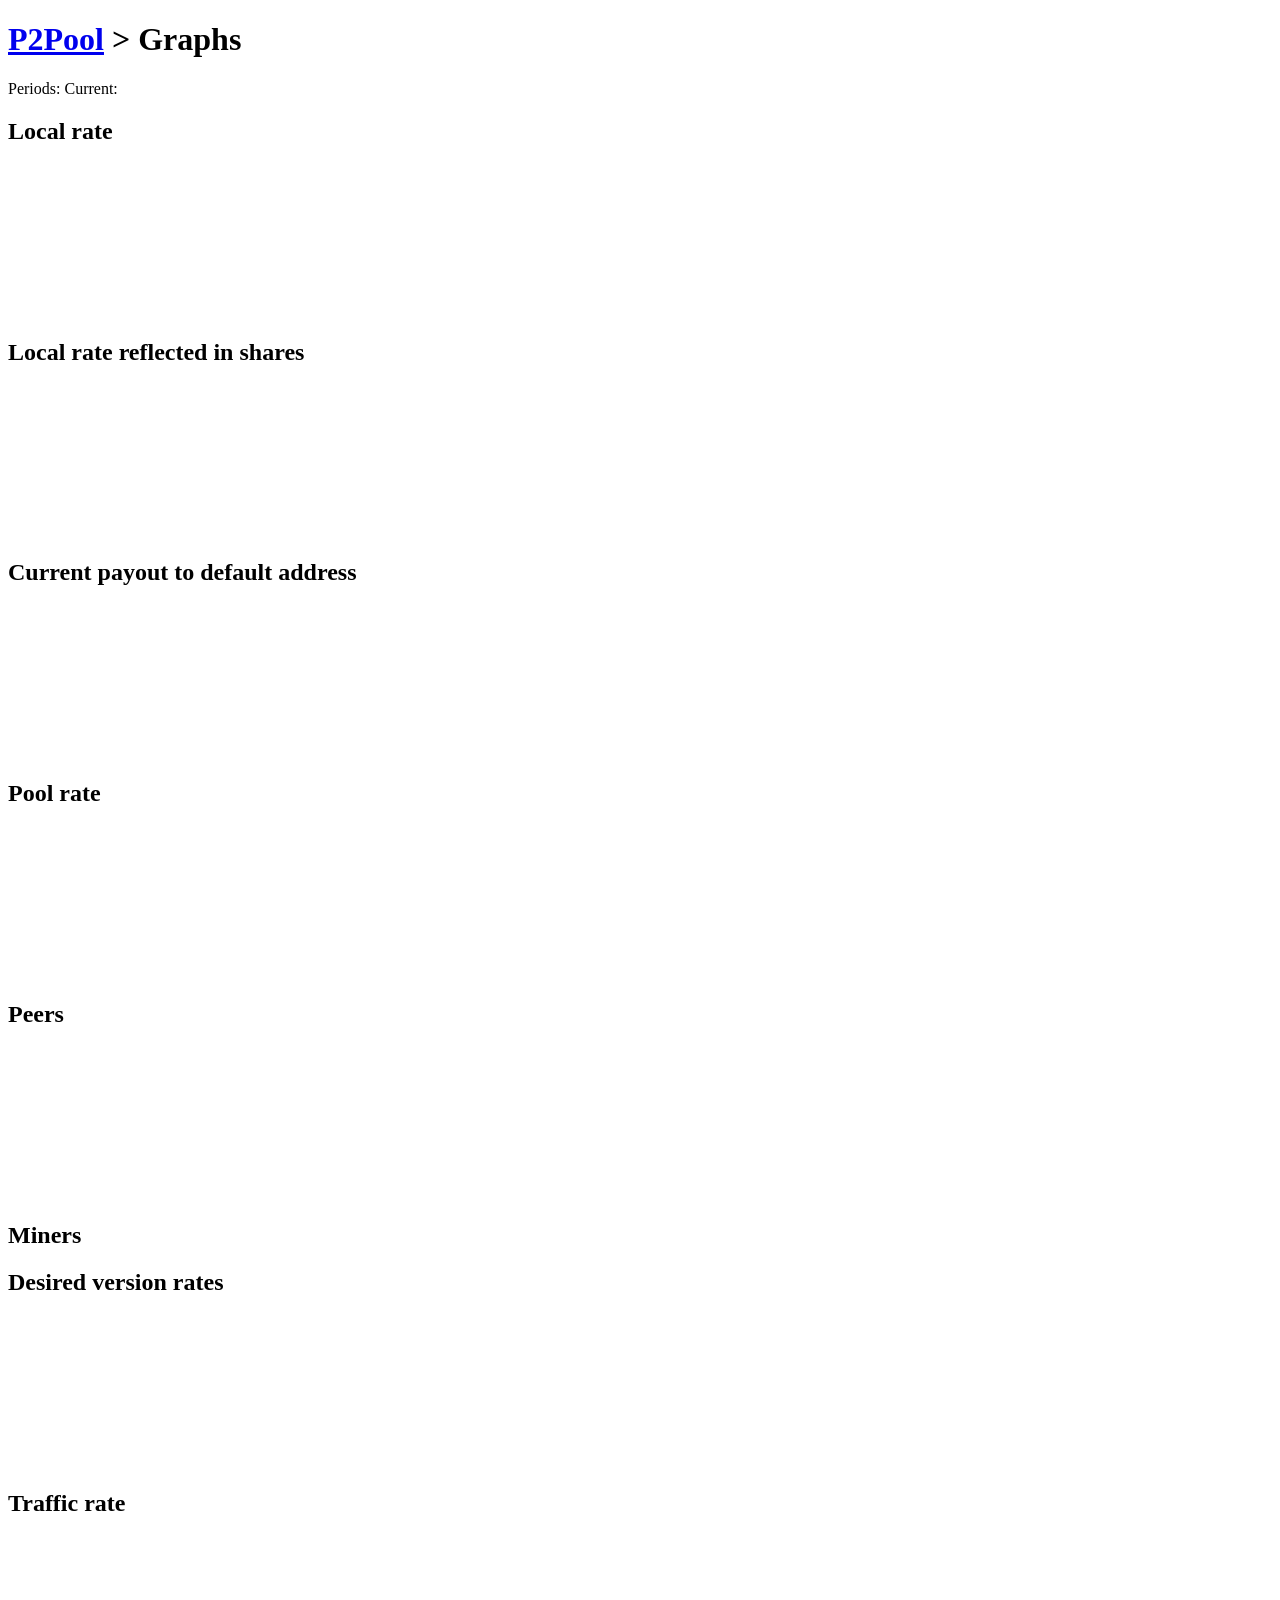
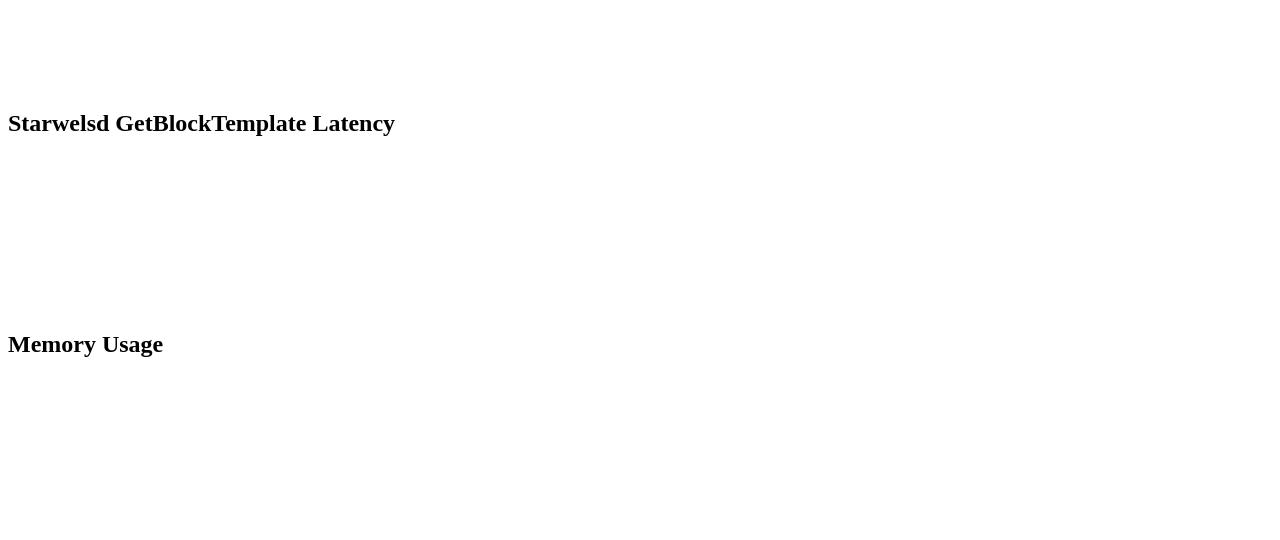
==== commit 47f417ea: "Rename all" ====
--- a/web-static/graphs.html
+++ b/web-static/graphs.html
@@ -3,66 +3,65 @@
 <html xmlns="http://www.w3.org/1999/xhtml" xml:lang="en" lang="en">
     <head>
         <title>P2Pool Graphs</title>
-        <link rel="stylesheet" href="style.css">
         <link rel="shortcut icon" type="image/x-icon" href="favicon.ico" />
         <script type="text/javascript" src="d3.v2.min.js"></script>
-
+        
         <style type="text/css">
             line {
-                stroke: snow;
+                stroke: black;
                 stroke-width: 1;
                 shape-rendering: crispEdges;
             }
-
+            
             .plotline {
                 stroke-width: 1.4;
                 fill: none;
             }
-
+            
             text {
                 font-family: Sans-serif;
                 font-size: 12px;
             }
         </style>
     </head>
-
+    
     <body>
         <h1><a href=".">P2Pool</a> &gt; Graphs</h1>
-
+        
         <p>Periods: <span id="period_chooser"></span> Current: <span id="period_current"></span></p>
-
+        
         <div id="warnings"></div>
-
+        
         <h2>Local rate</h2>
         <svg id="local"></svg>
-
+        
         <h2>Local rate reflected in shares</h2>
         <svg id="local_shares"></svg>
-
+        
         <h2>Current payout to default address</h2>
         <svg id="payout"></svg>
-
+        
         <h2>Pool rate</h2>
         <svg id="pool"></svg>
-
+        
         <h2>Peers</h2>
         <svg id="peers"></svg>
-
+        
         <h2>Miners</h2>
         <div id="miners"></div>
-
+        
         <h2>Desired version rates</h2>
         <svg id="desired_version_rates"></svg>
-
+        
         <h2>Traffic rate</h2>
         <svg id="traffic_rate"></svg>
-
+        
         <h2>Starwelsd GetBlockTemplate Latency</h2>
         <svg id="getwork_latency"></svg>
-
+        
         <h2>Memory Usage</h2>
         <svg id="memory_usage"></svg>
-
+        
         <script type="text/javascript">
             function compose() {
                 var funcs = arguments;
@@ -83,7 +82,7 @@
                 return new F();
               }
             }());
-
+            
             function get_area_mean(data) {
                 var top = 0;
                 var bottom = 0;
@@ -94,10 +93,10 @@
                 }
                 return {"area": top, "mean": bottom==0?null:top/bottom};
             }
-
+            
             function plot(g, unit, total_unit, lines, stack, proportion_view) {
                 // lines is a list of objects which have attributes data, color, and label
-
+                
                 var orig_unit = unit;
                 var orig_total_unit = total_unit;
                 var orig_lines = lines;
@@ -111,35 +110,35 @@
                             totals[time_str] += line.data[j][1];
                         }
                     }
-
+                    
                     var new_lines = [];
                     for(var i = 0; i < lines.length; ++i) {
                         var line = lines[i];
                         var new_line = cloneOf(line);
-
+                        
                         new_line.data = [];
                         for(var j = 0; j < line.data.length; ++j) {
                             var time_str = JSON.stringify(line.data[j][0]);
                             new_line.data.push([line.data[j][0], totals[time_str] ? line.data[j][1]*100/totals[time_str] : null, line.data[j][2]]);
                         }
-
+                        
                         new_lines.push(new_line)
                     }
                     var lines = new_lines;
                     var unit = '%';
                     var total_unit = null;
                 }
-
+                
                 var table_div = document.createElement("div");
                 g.node().parentNode.insertBefore(table_div, g.node().nextSibling);
                 table_div.style.display = "none";
-
+                
                 var showhide = document.createElement("p");
                 g.node().parentNode.insertBefore(showhide, g.node().nextSibling);
                 d3.select(showhide).append("a")
                     .text('Show/hide table')
                     .on('click', function() { table_div.style.display = table_div.style.display == "block" ? "none" : "block" })
-                    .attr("style", "color:#72c6ef;text-decoration:underline;cursor:pointer");
+                    .attr("style", "color:blue;text-decoration:underline;cursor:pointer");
                 if(stack) {
                     d3.select(showhide).append('span').text(' ');
                     d3.select(showhide).append("a")
@@ -149,17 +148,17 @@
                             showhide.parentNode.removeChild(showhide);
                             plot(g, orig_unit, orig_total_unit, orig_lines, stack, !proportion_view);
                         })
-                        .attr("style", "color:#72c6ef;text-decoration:underline;cursor:pointer");
-                }
-
+                        .attr("style", "color:blue;text-decoration:underline;cursor:pointer");
+                }
+                
                 for(var i = 0; i < lines.length; ++i) {
                     var line = lines[i];
                     var table_sel = d3.select(table_div).append('table').attr('border', 1).attr('style', 'float:left');
-
+                    
                     var first_tr = table_sel.insert('tr');
                     first_tr.append('th').text('Date');
                     first_tr.append('th').text(line.label + '/(' + unit + ')');
-
+                    
                     var new_data = []
                     for(var j = 0; j < line.data.length; ++j)
                         if(j % 7 == 3)
@@ -169,54 +168,42 @@
                     tr.append('td').text(function(datum){return d3.format(".3s")(datum[1])});
                 }
                 d3.select(table_div).append('div').attr('style', 'clear:both');
-
+                
                 var p_after = d3.select(table_div).append('p');
                 p_after.append("a")
                     .text('Show/hide table')
                     .on('click', function() { table_div.style.display = table_div.style.display == "block" ? "none" : "block" })
-                    .attr("style", "color:#72c6ef;text-decoration:underline;cursor:pointer");
-
-                var currwidth = document.documentElement.clientWidth;
-                var timeOut = null;
-                window.onresize = function(){
-                    if (timeOut != null)
-                        clearTimeout(timeOut);
-                    timeOut = setTimeout(function(){
-                        if (currwidth != document.documentElement.clientWidth){
-                             window.location.href=window.location.href;
-                        };
-                    currwidth = document.documentElement.clientWidth;
-                    }, 250);
-                };
-
-                var w = currwidth;
+                    .attr("style", "color:blue;text-decoration:underline;cursor:pointer");
+                
+                
+                var w = 700;
                 var h = 300;
                 var margin_v = 40;
                 var margin_h = 180;
-
+                
                 var x = d3.time.scale().domain([
                     as_date(d3.min(lines, function(line) { return d3.min(line.data, itemgetter(0)); })),
                     as_date(d3.max(lines, function(line) { return d3.max(line.data, itemgetter(0)); }))
                 ]).range([0 + margin_h, w - margin_h]);
-
-
+                
+                
                 g.attr("width", w).attr("height", h);
                 g.selectAll("*").remove();
-
-                if(stack) {
+                
+                if(stack) {                   
                     var data = d3.layout.stack()
                         .x(itemgetter(0))
                         .y(itemgetter(1))
                         .values(function(line){ return line.data })
                         (lines);
-
+                    
                     var y = d3.scale.linear().domain([
                         0,
                         d3.max(data, function(d) { return d3.max(d.data, function(d) { return d.y0 + d.y; }) })
                     ]).range([h - margin_v, margin_v]);
-
+                    
                     var y_abs = d3.scale.linear().domain([0, 1]).range([h - margin_v, margin_v]);
-
+                    
                     g.selectAll().data(lines).enter().append("svg:path")
                         .attr("d", function(line){
                             return d3.svg.area()
@@ -229,7 +216,7 @@
                         .style("fill", function(line){return line.color})
                         .attr("stroke", function(line){return line.color})
                         .attr("class", "plotline");
-
+                    
                     var total = 0;
                     var total_area = 0;
                     for(var i = 0; i < lines.length; ++i) {
@@ -240,7 +227,7 @@
                             total_area += stats.area;
                         }
                     }
-
+                    
                     for(var i = 0; i < lines.length; ++i) {
                         var line = lines[i];
                         var stats = get_area_mean(line.data);
@@ -277,7 +264,7 @@
                         }
                     }
                     g.append("svg:line")
-                        .style("stroke", "snow")
+                        .style("stroke", "black")
                         .attr("x1", w - margin_h + 3)
                         .attr("y1", y(total))
                         .attr("x2", w - margin_h + 10)
@@ -286,7 +273,7 @@
                         .text("Total (mean: " + d3.format(".3s")(total) + unit + ")")
                         .attr("text-anchor", "start")
                         .attr("dominant-baseline", "central")
-                        .attr("fill", "snow")
+                        .attr("fill", "black")
                         .attr("x", w - margin_h + 10)
                         .attr("y", y_abs(1));
                     if(total_unit != null)
@@ -294,7 +281,7 @@
                             .text("Area: " + d3.format(".3s")(total_area) + total_unit)
                             .attr("text-anchor", "start")
                             .attr("dominant-baseline", "central")
-                            .attr("fill", "snow")
+                            .attr("fill", "black")
                             .attr("x", w - margin_h + 10)
                             .attr("y", y_abs(1) + 12);
                 } else {
@@ -302,9 +289,9 @@
                         0,
                         d3.max(lines, function(line) { return d3.max(line.data, itemgetter(1)); } )
                     ]).range([h - margin_v, margin_v]);
-
+                    
                     var y_abs = d3.scale.linear().domain([0, 1]).range([h - margin_v, margin_v]);
-
+                    
                     g.selectAll().data(lines).enter().append("svg:path")
                         .attr("d", function(line) {
                             return d3.svg.line()
@@ -315,9 +302,9 @@
                         })
                         .style("stroke", function(line) { return line.color })
                         .attr("class", "plotline");
-
+                    
                     lines.sort(function(a, b) { return get_area_mean(a.data).mean > get_area_mean(b.data).mean; });
-
+                    
                     for(var i = 0; i < lines.length; ++i) {
                         var line = lines[i];
                         var stats = get_area_mean(line.data);
@@ -353,15 +340,15 @@
                         }
                     }
                 }
-
+                
                 // x axis
-
+                
                 g.append("svg:line")
                     .attr("x1", margin_h)
                     .attr("y1", h - margin_v)
                     .attr("x2", w - margin_h)
                     .attr("y2", h - margin_v);
-
+                
                 g.selectAll()
                     .data(x.ticks(13))
                     .enter().append("svg:g")
@@ -371,7 +358,7 @@
                     .attr("text-anchor", "middle")
                     .attr("dominant-baseline", "central")
                     .text(x.tickFormat(13));
-
+                
                 g.selectAll()
                     .data(x.ticks(13))
                     .enter().append("svg:line")
@@ -379,15 +366,15 @@
                     .attr("y1", h - margin_v)
                     .attr("x2", x)
                     .attr("y2", h - margin_v + 5);
-
+                
                 // y axis
-
+                
                 g.append("svg:line")
                     .attr("x1", margin_h)
                     .attr("y1", h - margin_v)
                     .attr("x2", margin_h)
                     .attr("y2", margin_v);
-
+                
                 g.selectAll()
                     .data(y.ticks(6))
                     .enter().append("svg:line")
@@ -395,7 +382,7 @@
                     .attr("y1", y)
                     .attr("x2", margin_h)
                     .attr("y2", y);
-
+                
                 g.selectAll()
                     .data(y.ticks(6))
                     .enter().append("svg:text")
@@ -416,12 +403,12 @@
                     });
                 });
             }
-
+            
             function data_to_lines(data, sort_key) {
                 var vers = {}; for(var i = 0; i < data.length; ++i) if(data[i][1] != null) for(var v in data[i][1]) if(data[i][1][v] != data[i][3]) vers[v] = null;
                 var verlist = []; for(var v in vers) verlist.push(v);
                 verlist.sort();
-
+                
                 lines = [];
                 for(var i = 0; i < verlist.length; i++) {
                     lines.push({
@@ -435,27 +422,27 @@
                 lines.sort(function(a, b){ return sort_key(a) - sort_key(b) });
                 return lines;
             }
-
+            
             function change_period(period, currency_info) {
                 d3.select("#period_current").text(period);
                 var lowerperiod = period.toLowerCase();
                 plot_later(d3.select("#local"), "H/s", "H", [
-                    {"url": "../web/graph_data/local_hash_rate/last_" + lowerperiod, "color": "#72c6ef", "label": "Total"},
-                    {"url": "../web/graph_data/local_dead_hash_rate/last_" + lowerperiod, "color": "#fbbc05", "label": "Dead"}
+                    {"url": "../web/graph_data/local_hash_rate/last_" + lowerperiod, "color": "#0000FF", "label": "Total"},
+                    {"url": "../web/graph_data/local_dead_hash_rate/last_" + lowerperiod, "color": "#FF0000", "label": "Dead"}
                 ]);
                 d3.json("../web/graph_data/local_share_hash_rates/last_" + lowerperiod, function(data) {
                     plot(d3.select('#local_shares'), 'H/s', 'H', data_to_lines(data), true);
                 });
                 plot_later(d3.select("#payout"), currency_info.symbol, null, [
-                    {"url": "../web/graph_data/current_payout/last_" + lowerperiod, "color": "#72c6ef", "label": "Current"}
+                    {"url": "../web/graph_data/current_payout/last_" + lowerperiod, "color": "#0000FF"}
                 ]);
                 d3.json("../web/graph_data/pool_rates/last_" + lowerperiod, function(data) {
                     plot(d3.select('#pool'), 'H/s', 'H', data_to_lines(data), true);
                 });
                 d3.json("../web/graph_data/peers/last_" + lowerperiod, function(data) {
-                    plot(d3.select('#peers'), 'Total', null, data_to_lines(data, function(line){ return line.label == "incoming" }), true);
-                });
-
+                    plot(d3.select('#peers'), '', null, data_to_lines(data, function(line){ return line.label == "incoming" }), true);
+                });
+                
                 d3.json("../web/graph_data/miner_hash_rates/last_" + lowerperiod, function(data) {
                     d3.json("../web/graph_data/miner_dead_hash_rates/last_" + lowerperiod, function(dead_data) {
                         d3.json("../web/graph_data/current_payouts/last_" + lowerperiod, function(current_payouts) {
@@ -467,47 +454,47 @@
                             div.append("h3").text(function(u) { return u });
                             div.append("svg:svg").each(function(u) {
                                 plot(d3.select(this), "H/s", "H", [
-                                    {"data": data.map(function(d){ return [d[0], u in d[1] ? d[1][u] : d[3], d[2]] }), "color": "#72c6ef", "label": "Total"},
-                                    {"data": dead_data.map(function(d){ return [d[0], u in d[1] ? d[1][u] : d[3], d[2]] }), "color": "#fbbc05", "label": "Dead"}
+                                    {"data": data.map(function(d){ return [d[0], u in d[1] ? d[1][u] : d[3], d[2]] }), "color": "#0000FF", "label": "Total"},
+                                    {"data": dead_data.map(function(d){ return [d[0], u in d[1] ? d[1][u] : d[3], d[2]] }), "color": "#FF0000", "label": "Dead"}
                                 ]);
                             });
                             div.append("svg:svg").each(function(u) {
                                 plot(d3.select(this), currency_info.symbol, null, [
-                                    {"data": current_payouts.map(function(d){ return [d[0], u in d[1] ? d[1][u] : d[3], d[2]] }), "color": "#72c6ef", "label": "Current"}
+                                    {"data": current_payouts.map(function(d){ return [d[0], u in d[1] ? d[1][u] : d[3], d[2]] }), "color": "#0000FF"}
                                 ]);
                             });
                         });
                     });
                 });
-
+                
                 d3.json("../web/graph_data/desired_version_rates/last_" + lowerperiod, function(data) {
                     plot(d3.select('#desired_version_rates'), 'H/s', 'H', data_to_lines(data, function(line){ return parseInt(line.label) }), true);
                 });
-
+                
                 d3.json("../web/graph_data/traffic_rate/last_" + lowerperiod, function(data) {
                     plot(d3.select('#traffic_rate'), 'B/s', 'B', data_to_lines(data, function(line){ return parseInt(line.label) }), true);
                 });
-
+                
                 plot_later(d3.select("#getwork_latency"), "s", null, [
-                    {"url": "../web/graph_data/getwork_latency/last_" + lowerperiod, "color": "#fbbc05", "label": "Getwork Latency"}
+                    {"url": "../web/graph_data/getwork_latency/last_" + lowerperiod, "color": "#FF0000", "label": "Getwork Latency"}
                 ], false);
-
+                
                 plot_later(d3.select("#memory_usage"), "B", null, [
-                    {"url": "../web/graph_data/memory_usage/last_" + lowerperiod, "color": "#fbbc05", "label": "Memory Usage"}
+                    {"url": "../web/graph_data/memory_usage/last_" + lowerperiod, "color": "#FF0000", "label": "Memory Usage"}
                 ], false);
             }
-
+            
             d3.json('../local_stats', function(local_stats) {
                 d3.select('#warnings').selectAll().data(local_stats.warnings).enter().append('p')
                     .text(function(w){ return 'Warning: ' + w })
                     .attr('style', 'color:red;border:1px solid red;padding:5px');
             })
-
+            
             periods = ["Hour", "Day", "Week", "Month", "Year"];
             d3.select("#period_chooser").selectAll().data(periods).enter().append("a")
                 .text(function(period) { return period })
                 .attr('href', function(period){ return "?" + period })
-                .attr("style", function(d, i) { return (i == 0 ? "" : "margin-left:.4em;") + "color:#72c6ef;text-decoration:underline;cursor:pointer" });
+                .attr("style", function(d, i) { return (i == 0 ? "" : "margin-left:.4em;") + "color:blue;text-decoration:underline;cursor:pointer" });
             period = window.location.search.substr(1);
             if(period.length < 3) {
                 window.location.search = "Day";
